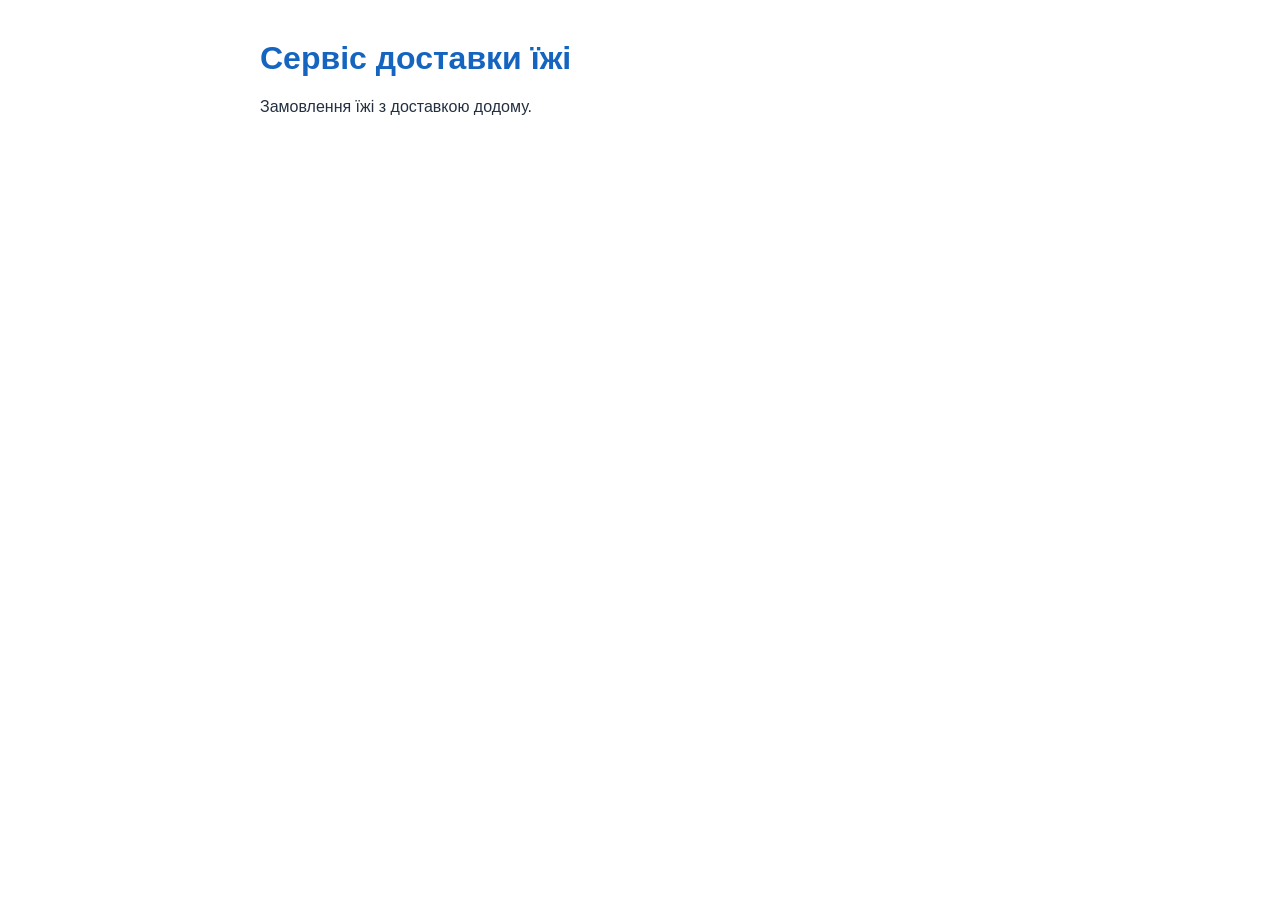
==== index.html @ 810bd2f7 "Initial project structure" ====
<!DOCTYPE html>
<html lang="uk">
<head>
    <meta charset="UTF-8">
    <meta name="viewport" content="width=device-width, initial-scale=1.0">
    <title>Сервіс доставки їжі</title>
</head>
<body>
    <h1>Сервіс доставки їжі</h1>
    <link rel="stylesheet" href="styles.css">
    <p>Замовлення їжі з доставкою додому.</p>
</body>
</html>
---- styles.css ----
body {
    font-family: Arial, sans-serif;
    max-width: 760px;
    margin: 40px auto;
    color: #243040;
}

h1 {
    color: #1565c0;
}

a {
    color: #0b61a4;
}
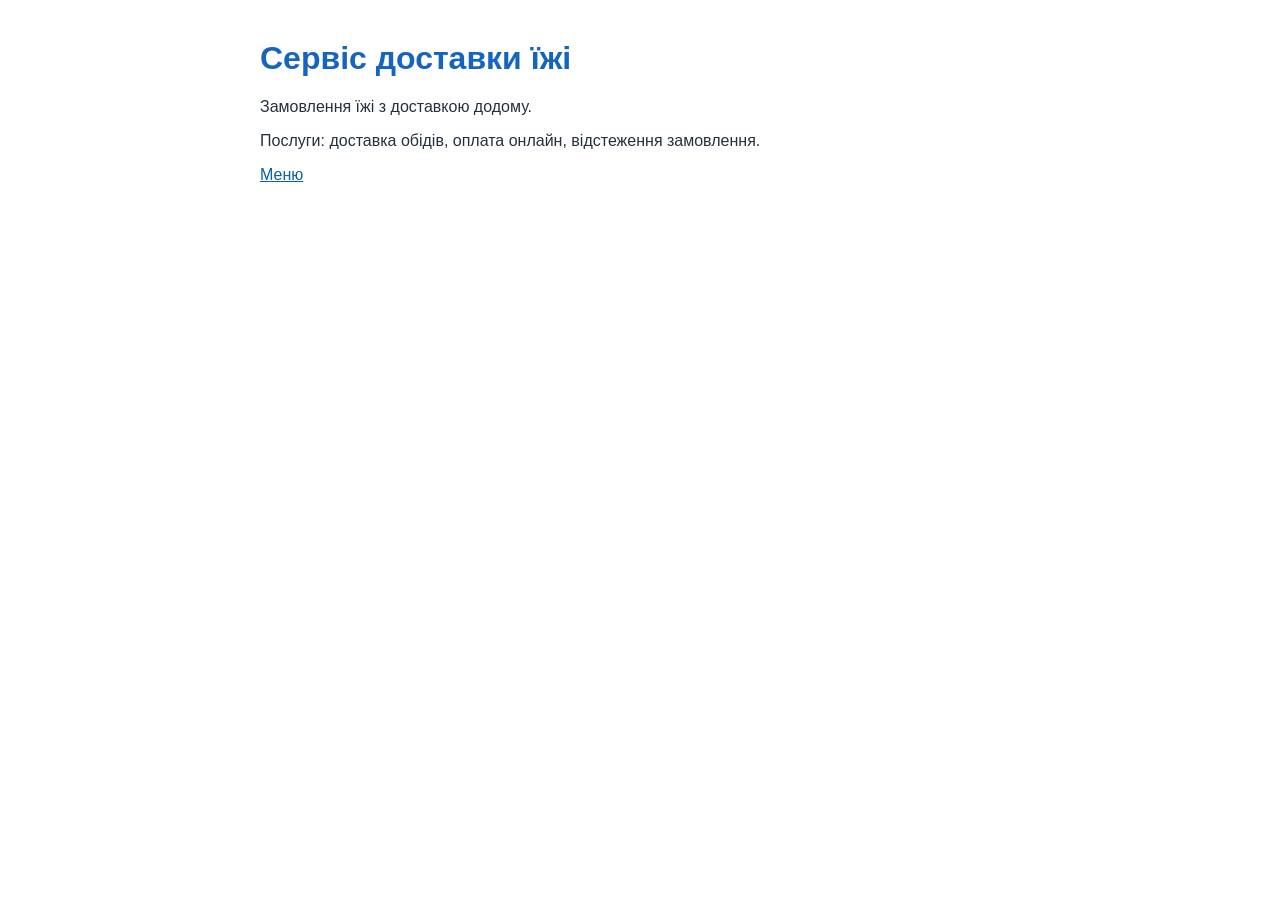
==== commit a002a720: "Add menu page with three items" ====
--- a/index.html
+++ b/index.html
@@ -9,5 +9,7 @@
     <h1>Сервіс доставки їжі</h1>
     <link rel="stylesheet" href="styles.css">
     <p>Замовлення їжі з доставкою додому.</p>
+    <p>Послуги: доставка обідів, оплата онлайн, відстеження замовлення.</p>
+    <p><a href="menu.html">Меню</a></p>
 </body>
 </html>
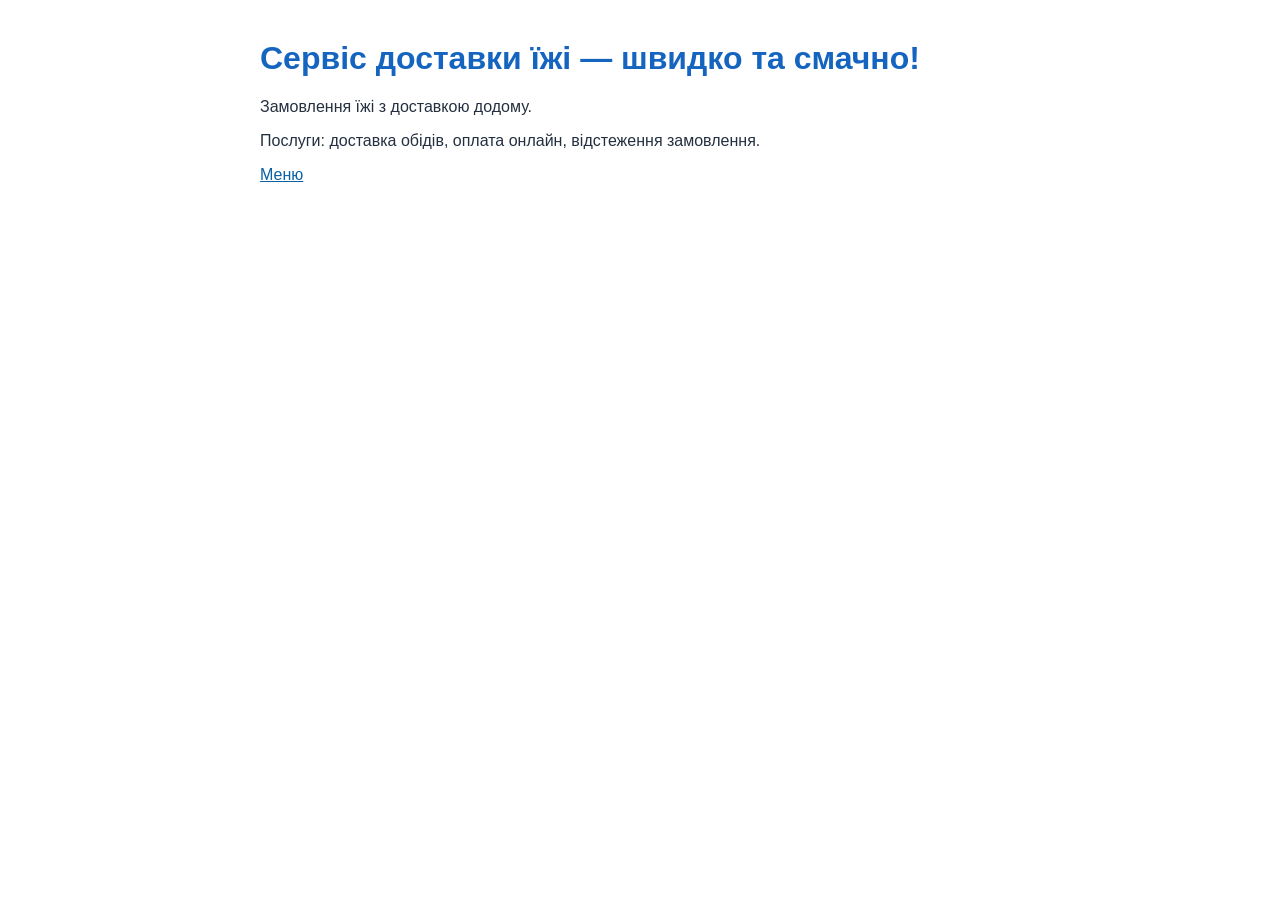
==== commit 492f5ef9: "Add promotional slogan" ====
--- a/index.html
+++ b/index.html
@@ -6,7 +6,7 @@
     <title>Сервіс доставки їжі</title>
 </head>
 <body>
-    <h1>Сервіс доставки їжі</h1>
+    <h1>Сервіс доставки їжі — швидко та смачно!</h1>
     <link rel="stylesheet" href="styles.css">
     <p>Замовлення їжі з доставкою додому.</p>
     <p>Послуги: доставка обідів, оплата онлайн, відстеження замовлення.</p>
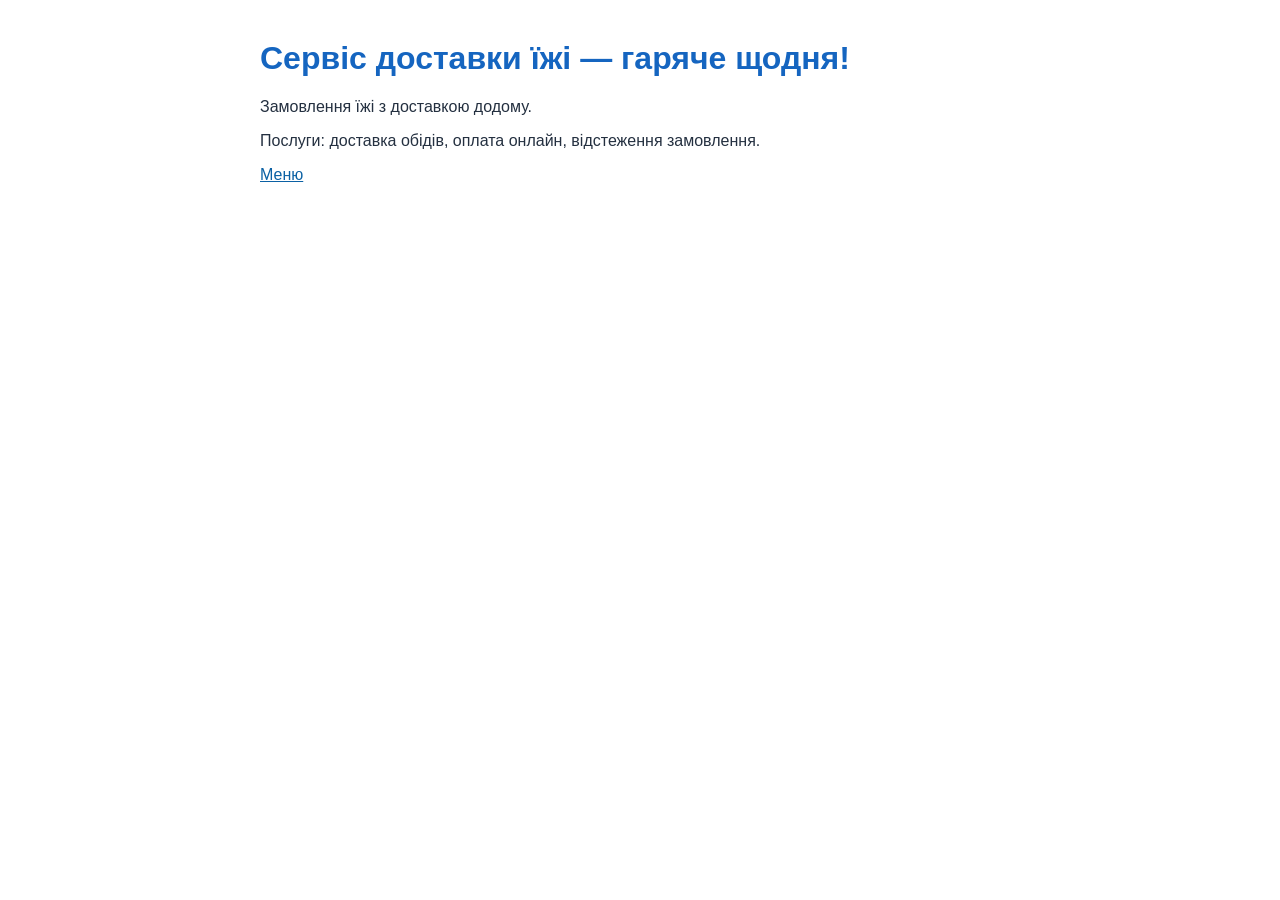
==== commit a4527d2f: "Update main page slogan" ====
--- a/index.html
+++ b/index.html
@@ -6,7 +6,7 @@
     <title>Сервіс доставки їжі</title>
 </head>
 <body>
-    <h1>Сервіс доставки їжі — швидко та смачно!</h1>
+    <h1>Сервіс доставки їжі — гаряче щодня!</h1>
     <link rel="stylesheet" href="styles.css">
     <p>Замовлення їжі з доставкою додому.</p>
     <p>Послуги: доставка обідів, оплата онлайн, відстеження замовлення.</p>
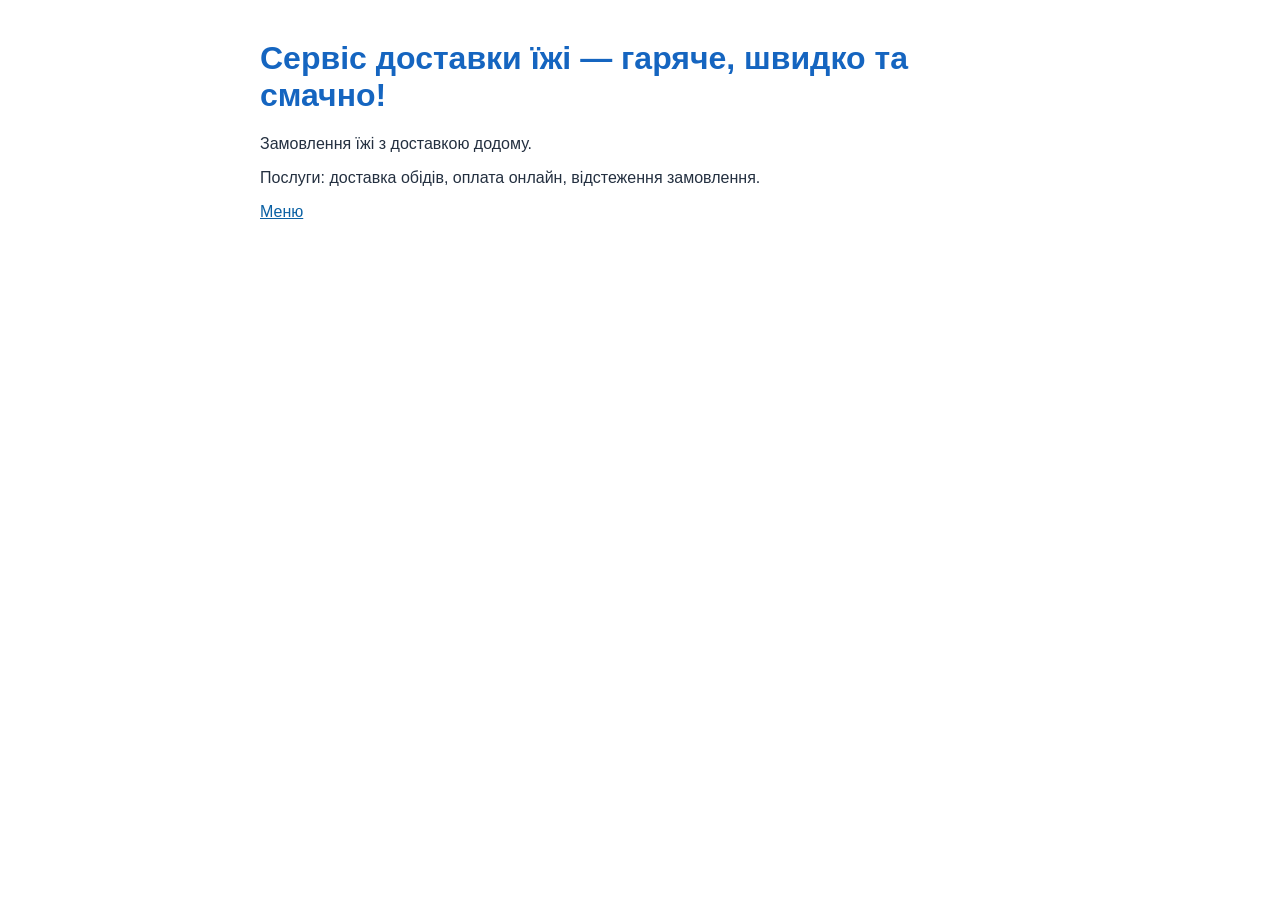
==== commit 10a23fa5: "Resolve slogan merge conflict" ====
--- a/index.html
+++ b/index.html
@@ -6,7 +6,7 @@
     <title>Сервіс доставки їжі</title>
 </head>
 <body>
-    <h1>Сервіс доставки їжі — гаряче щодня!</h1>
+    <h1>Сервіс доставки їжі — гаряче, швидко та смачно!</h1>
     <link rel="stylesheet" href="styles.css">
     <p>Замовлення їжі з доставкою додому.</p>
     <p>Послуги: доставка обідів, оплата онлайн, відстеження замовлення.</p>
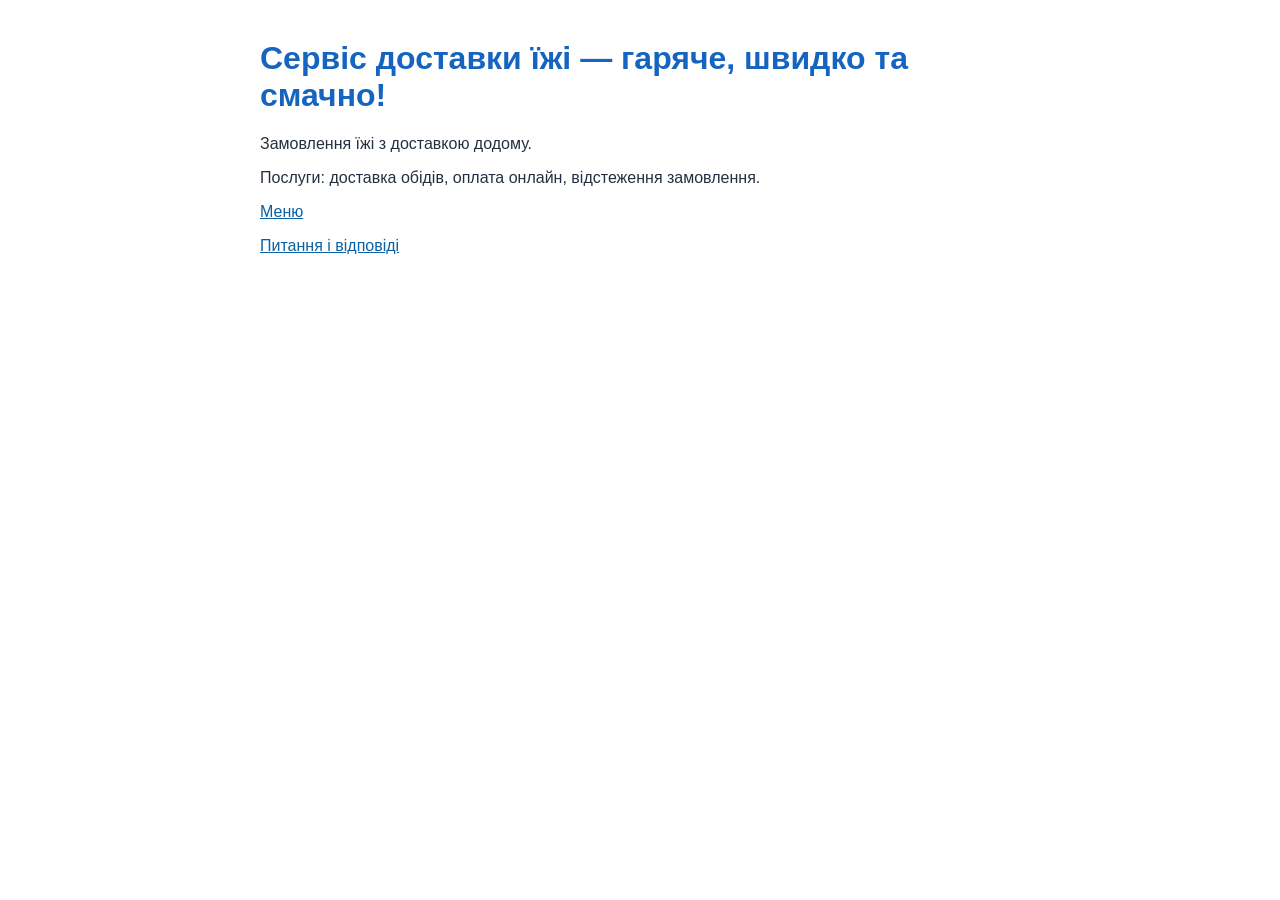
==== commit b59c45b8: "Add FAQ page" ====
--- a/index.html
+++ b/index.html
@@ -11,5 +11,6 @@
     <p>Замовлення їжі з доставкою додому.</p>
     <p>Послуги: доставка обідів, оплата онлайн, відстеження замовлення.</p>
     <p><a href="menu.html">Меню</a></p>
+    <p><a href="faq.html">Питання і відповіді</a></p>
 </body>
 </html>
